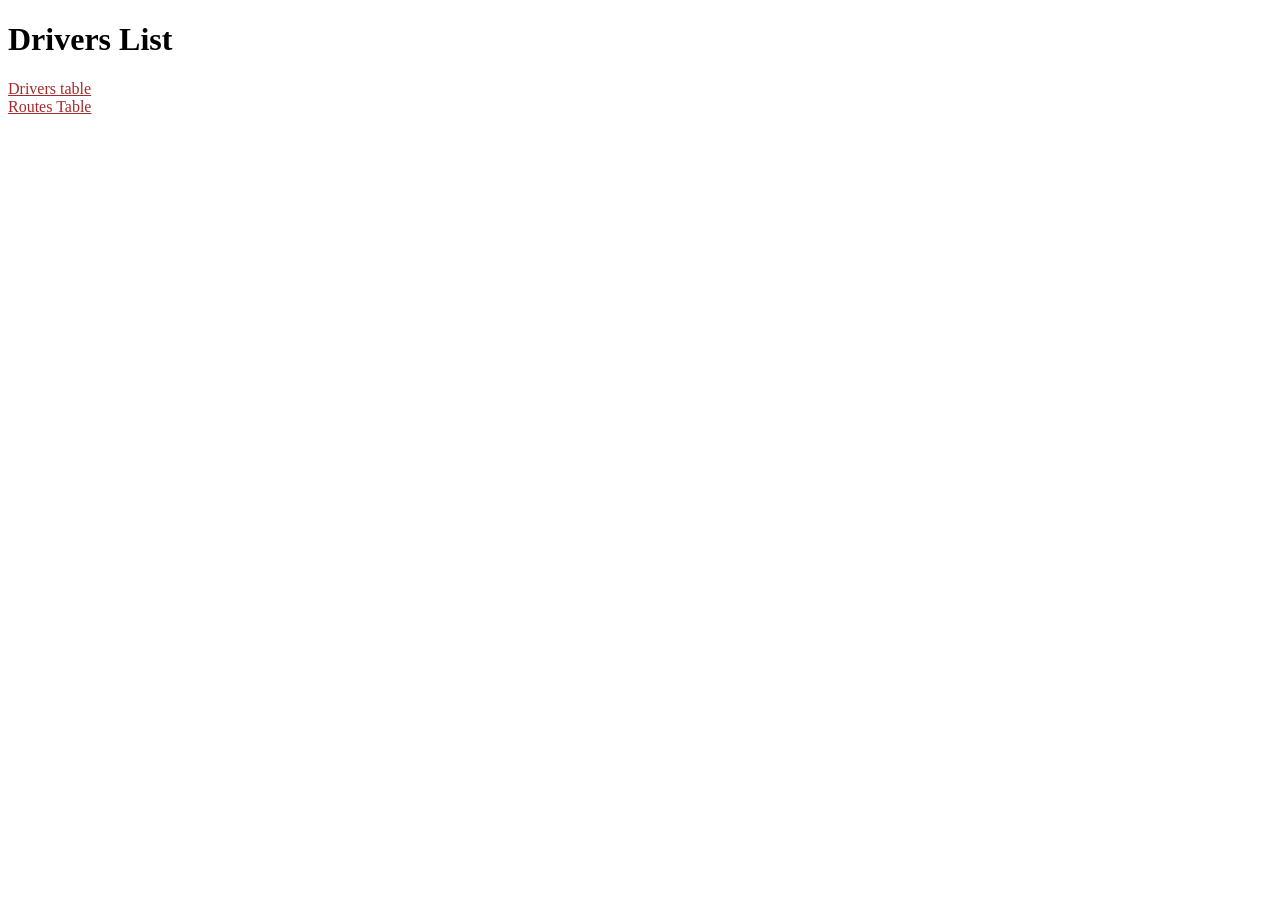
==== src/main/resources/static/index.html @ 3c4a4927 "web" ====
<!doctype html>
<html lang="en">
<head>
    <meta charset="UTF-8">
    <meta name="viewport"
          content="width=device-width, user-scalable=no, initial-scale=1.0, maximum-scale=1.0, minimum-scale=1.0">
    <meta http-equiv="X-UA-Compatible" content="ie=edge">
    <title>Drivers List</title>
</head>
<body>
<h1> Drivers List</h1>
<!--<a href="/api/drivers/get/all">Rest API Drivers</a><br>-->
<a href="/web/drivers/get/all" style="color: brown">Drivers table</a><br>
<!--<a href="/api/routes/get/all/" style="color: brown">Rest API Routes</a><br>-->
<a href="/web/routes/get/all" style="color: brown">Routes Table</a><br>
</body>
</html>
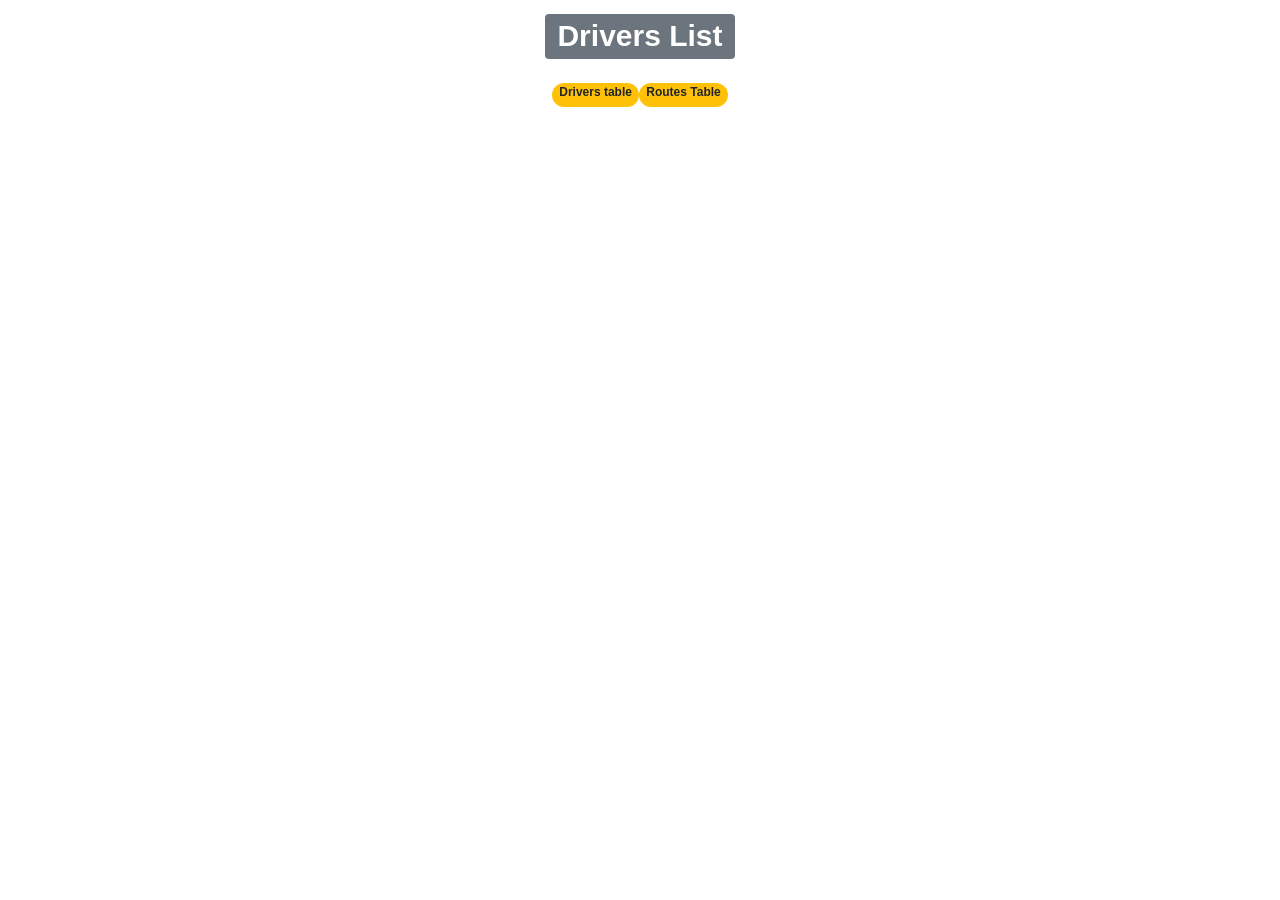
==== commit d2df16b5: "index" ====
--- a/src/main/resources/static/index.html
+++ b/src/main/resources/static/index.html
@@ -1,6 +1,11 @@
 <!doctype html>
 <html lang="en">
 <head>
+    <link rel="stylesheet" href="https://cdn.jsdelivr.net/npm/bootstrap@4.5.3/dist/css/bootstrap.min.css"
+          integrity="sha384-TX8t27EcRE3e/ihU7zmQxVncDAy5uIKz4rEkgIXeMed4M0jlfIDPvg6uqKI2xXr2"
+          crossorigin="anonymous">
+    <script src="https://code.jquery.com/jquery-3.5.1.slim.min.js" integrity="sha384-DfXdz2htPH0lsSSs5nCTpuj/zy4C+OGpamoFVy38MVBnE+IbbVYUew+OrCXaRkfj" crossorigin="anonymous"></script>
+    <script src="https://cdn.jsdelivr.net/npm/bootstrap@4.5.3/dist/js/bootstrap.bundle.min.js" integrity="sha384-ho+j7jyWK8fNQe+A12Hb8AhRq26LrZ/JpcUGGOn+Y7RsweNrtN/tE3MoK7ZeZDyx" crossorigin="anonymous"></script>
     <meta charset="UTF-8">
     <meta name="viewport"
           content="width=device-width, user-scalable=no, initial-scale=1.0, maximum-scale=1.0, minimum-scale=1.0">
@@ -8,10 +13,17 @@
     <title>Drivers List</title>
 </head>
 <body>
-<h1> Drivers List</h1>
+<!--<div class="container-max-width">
+<div style="background-image: url(https://vinautotruck.com.ua/images/slider_2.jpg)"></div>-->
+
+<div class="d-flex justify-content-center  p-2 bd-highlight">
+<h1> <span class="badge badge-secondary">Drivers List</span></h1></div>
 <!--<a href="/api/drivers/get/all">Rest API Drivers</a><br>-->
-<a href="/web/drivers/get/all" style="color: brown">Drivers table</a><br>
+    <div class="d-flex justify-content-center  p-2 bd-highlight">
+<a href="/web/drivers/get/all" class="badge badge-pill badge-warning" >Drivers table</a><br>
 <!--<a href="/api/routes/get/all/" style="color: brown">Rest API Routes</a><br>-->
-<a href="/web/routes/get/all" style="color: brown">Routes Table</a><br>
+<a href="/web/routes/get/all" class="badge badge-pill badge-warning">Routes Table</a><br>
+    </div>
+<!--</div>-->
 </body>
 </html>
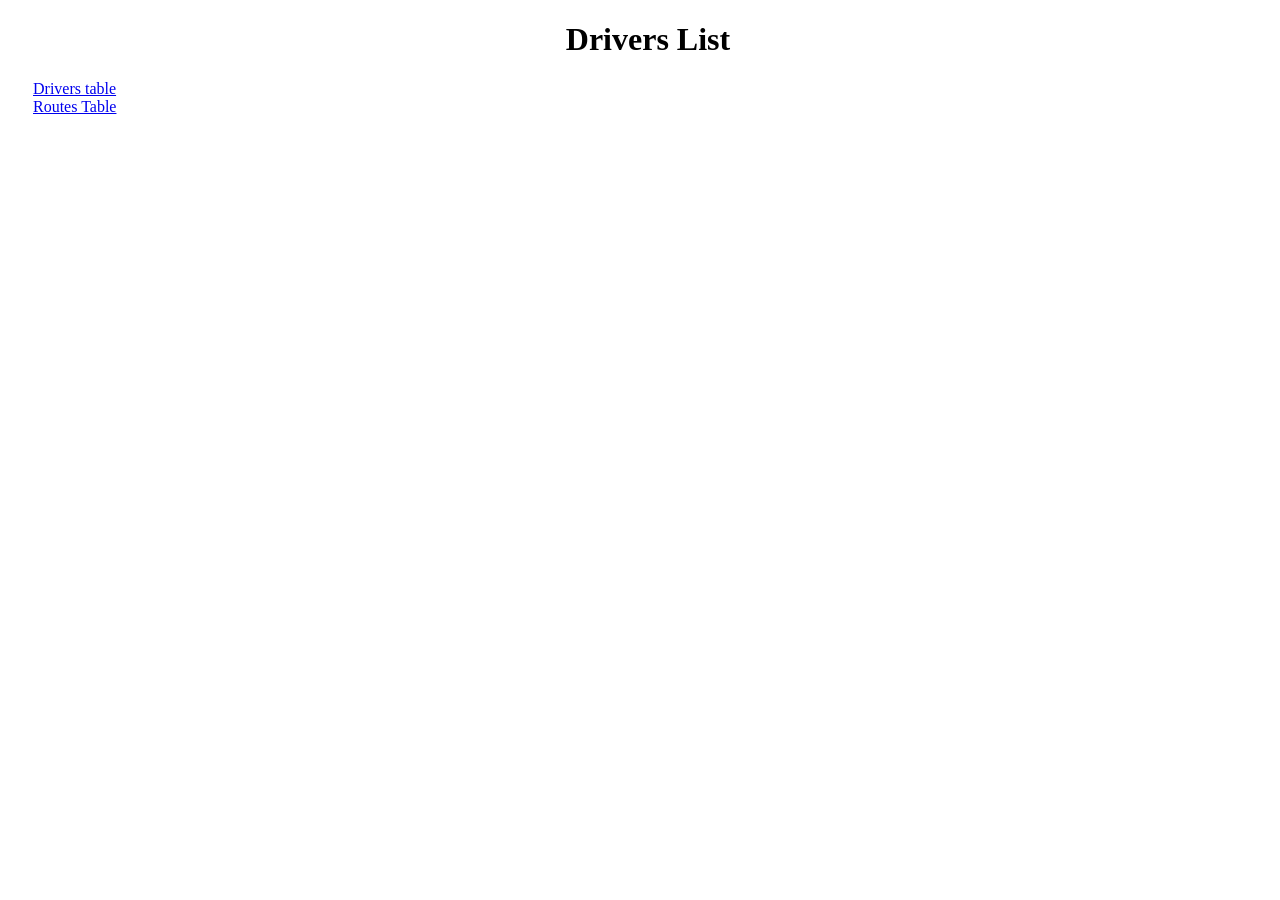
==== commit b3da8127: "title page" ====
--- a/src/main/resources/static/index.html
+++ b/src/main/resources/static/index.html
@@ -1,29 +1,22 @@
-<!doctype html>
+<!DOCTYPE html>
 <html lang="en">
 <head>
-    <link rel="stylesheet" href="https://cdn.jsdelivr.net/npm/bootstrap@4.5.3/dist/css/bootstrap.min.css"
-          integrity="sha384-TX8t27EcRE3e/ihU7zmQxVncDAy5uIKz4rEkgIXeMed4M0jlfIDPvg6uqKI2xXr2"
-          crossorigin="anonymous">
-    <script src="https://code.jquery.com/jquery-3.5.1.slim.min.js" integrity="sha384-DfXdz2htPH0lsSSs5nCTpuj/zy4C+OGpamoFVy38MVBnE+IbbVYUew+OrCXaRkfj" crossorigin="anonymous"></script>
-    <script src="https://cdn.jsdelivr.net/npm/bootstrap@4.5.3/dist/js/bootstrap.bundle.min.js" integrity="sha384-ho+j7jyWK8fNQe+A12Hb8AhRq26LrZ/JpcUGGOn+Y7RsweNrtN/tE3MoK7ZeZDyx" crossorigin="anonymous"></script>
+    <link rel="stylesheet" type="text/css" href="style/style.css">
     <meta charset="UTF-8">
     <meta name="viewport"
           content="width=device-width, user-scalable=no, initial-scale=1.0, maximum-scale=1.0, minimum-scale=1.0">
     <meta http-equiv="X-UA-Compatible" content="ie=edge">
-    <title>Drivers List</title>
+    <title>Title</title>
 </head>
+<div class="container">
 <body>
-<!--<div class="container-max-width">
-<div style="background-image: url(https://vinautotruck.com.ua/images/slider_2.jpg)"></div>-->
 
-<div class="d-flex justify-content-center  p-2 bd-highlight">
-<h1> <span class="badge badge-secondary">Drivers List</span></h1></div>
-<!--<a href="/api/drivers/get/all">Rest API Drivers</a><br>-->
-    <div class="d-flex justify-content-center  p-2 bd-highlight">
-<a href="/web/drivers/get/all" class="badge badge-pill badge-warning" >Drivers table</a><br>
-<!--<a href="/api/routes/get/all/" style="color: brown">Rest API Routes</a><br>-->
-<a href="/web/routes/get/all" class="badge badge-pill badge-warning">Routes Table</a><br>
-    </div>
-<!--</div>-->
+<div>
+<h1>Drivers List</h1></div>
+<div><a href="/web/drivers/get/all">Drivers table</a><br>
+    <a href="/web/routes/get/all">Routes Table</a><br>
+</div>
+
 </body>
+</div>
 </html>
--- a/src/main/resources/static/style/style.css
+++ b/src/main/resources/static/style/style.css
@@ -0,0 +1,23 @@
+{
+margin: 0;
+padding: 0;
+}
+.container {
+    max-width: 1230px;
+    max-height: 100%;
+    margin: 0 auto;
+    padding: 0 15px;
+
+}
+body{
+    height: 800px;
+    /*background-image: url("https://vinautotruck.com.ua/images/slider_2.jpg");*/
+    background-image: url("https://trello-attachments.s3.amazonaws.com/5faae74927786a3c4789febf/800x600/7294a13a39e97a6c26aeb28320e70431/47044.jpg");
+    width: 100%;
+    background-size: 100%;
+}
+
+h1
+{
+    text-align: center;
+}
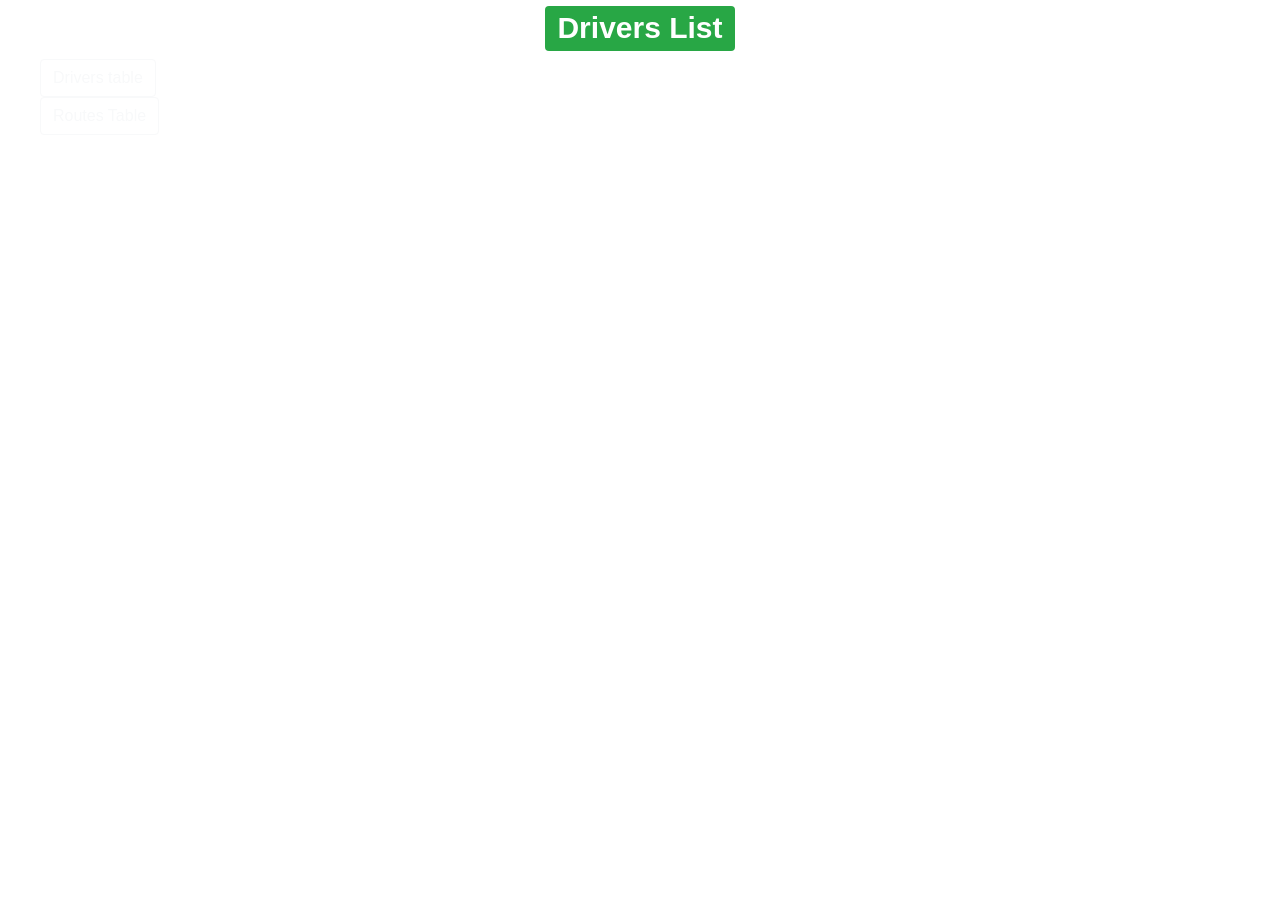
==== commit e652718a: "18.11" ====
--- a/src/main/resources/static/index.html
+++ b/src/main/resources/static/index.html
@@ -1,6 +1,10 @@
 <!DOCTYPE html>
 <html lang="en">
 <head>
+    <link rel="stylesheet" href="https://cdn.jsdelivr.net/npm/bootstrap@4.5.3/dist/css/bootstrap.min.css" integrity="sha384-TX8t27EcRE3e/ihU7zmQxVncDAy5uIKz4rEkgIXeMed4M0jlfIDPvg6uqKI2xXr2" crossorigin="anonymous">
+    <script src="https://code.jquery.com/jquery-3.5.1.slim.min.js" integrity="sha384-DfXdz2htPH0lsSSs5nCTpuj/zy4C+OGpamoFVy38MVBnE+IbbVYUew+OrCXaRkfj" crossorigin="anonymous"></script>
+    <script src="https://cdn.jsdelivr.net/npm/popper.js@1.16.1/dist/umd/popper.min.js" integrity="sha384-9/reFTGAW83EW2RDu2S0VKaIzap3H66lZH81PoYlFhbGU+6BZp6G7niu735Sk7lN" crossorigin="anonymous"></script>
+    <script src="https://cdn.jsdelivr.net/npm/bootstrap@4.5.3/dist/js/bootstrap.min.js" integrity="sha384-w1Q4orYjBQndcko6MimVbzY0tgp4pWB4lZ7lr30WKz0vr/aWKhXdBNmNb5D92v7s" crossorigin="anonymous"></script>
     <link rel="stylesheet" type="text/css" href="style/style.css">
     <meta charset="UTF-8">
     <meta name="viewport"
@@ -9,14 +13,14 @@
     <title>Title</title>
 </head>
 <div class="container">
-<body>
+    <body>
 
-<div>
-<h1>Drivers List</h1></div>
-<div><a href="/web/drivers/get/all">Drivers table</a><br>
-    <a href="/web/routes/get/all">Routes Table</a><br>
+    <div>
+        <h1><span class="badge badge-success">Drivers List</span></h1></div>
+    <div><a href="/web/drivers/get/all" class="btn btn-outline-light">Drivers table</a><br>
+        <a href="/web/routes/get/all"class="btn btn-outline-light">Routes Table</a><br>
+    </div>
+
+    </body>
 </div>
-
-</body>
-</div>
-</html>+</html>
--- a/src/main/resources/static/style/style.css
+++ b/src/main/resources/static/style/style.css
@@ -1,10 +1,10 @@
 {
-margin: 0;
-padding: 0;
+    margin: 0;
+    padding: 0;
 }
 .container {
     max-width: 1230px;
-    max-height: 100%;
+    max-height: 1200px;
     margin: 0 auto;
     padding: 0 15px;
 
@@ -12,12 +12,14 @@
 body{
     height: 800px;
     /*background-image: url("https://vinautotruck.com.ua/images/slider_2.jpg");*/
-    background-image: url("https://trello-attachments.s3.amazonaws.com/5faae74927786a3c4789febf/800x600/7294a13a39e97a6c26aeb28320e70431/47044.jpg");
-    width: 100%;
-    background-size: 100%;
+    /*background-image: url("https://trello-attachments.s3.amazonaws.com/5faae74927786a3c4789febf/800x600/7294a13a39e97a6c26aeb28320e70431/47044.jpg");
+    */background-image: url(/style/title.jpg);
+    /*width: 1230px;*/
+    background-size: 1385px auto;
 }
 
 h1
 {
+
     text-align: center;
 }
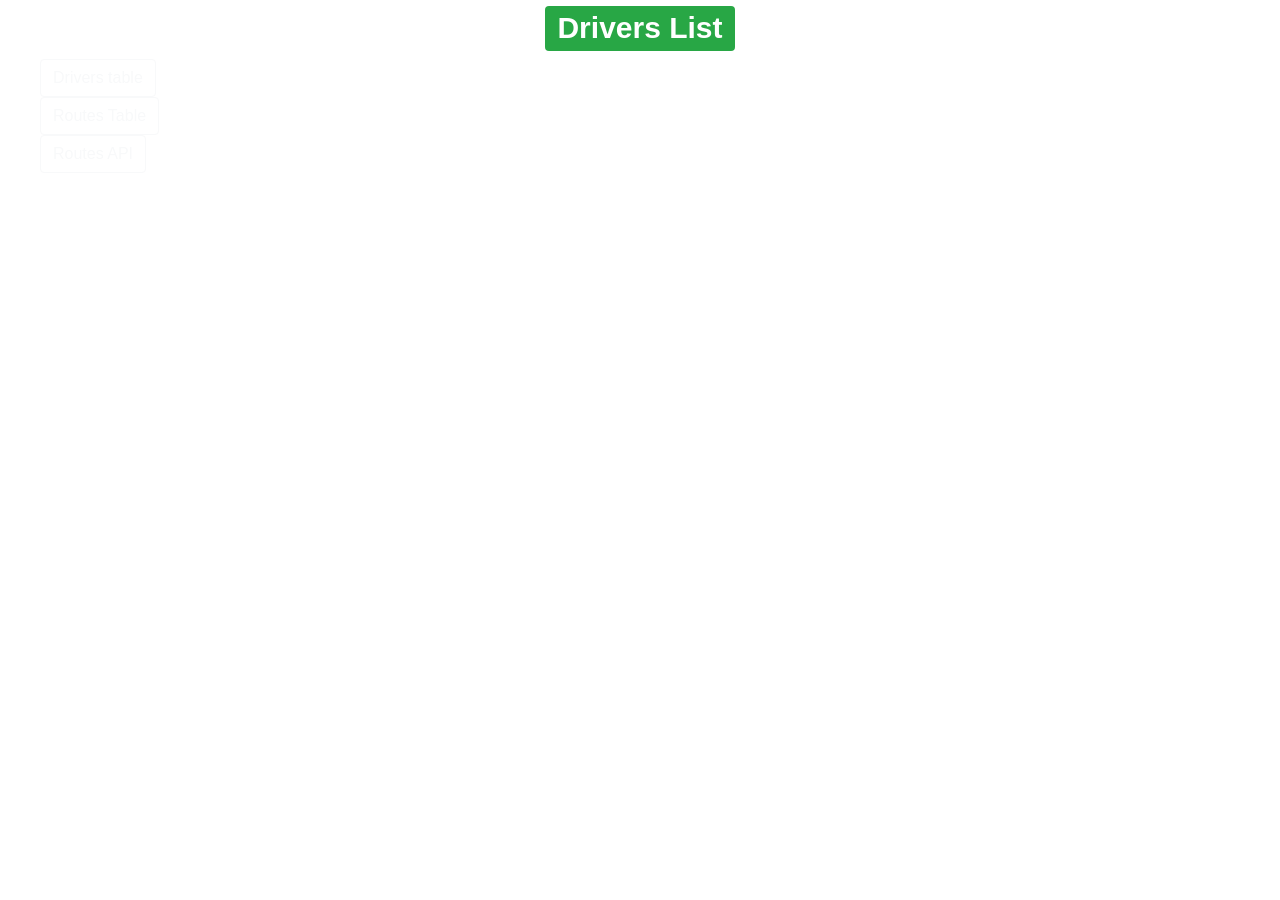
==== commit f54ad93f: "22.11 фон для девайсів" ====
--- a/src/main/resources/static/index.html
+++ b/src/main/resources/static/index.html
@@ -19,6 +19,7 @@
         <h1><span class="badge badge-success">Drivers List</span></h1></div>
     <div><a href="/web/drivers/get/all" class="btn btn-outline-light">Drivers table</a><br>
         <a href="/web/routes/get/all"class="btn btn-outline-light">Routes Table</a><br>
+        <a href="/api/record/get/all"class="btn btn-outline-light">Routes API</a><br>
     </div>
 
     </body>
--- a/src/main/resources/static/style/style.css
+++ b/src/main/resources/static/style/style.css
@@ -13,13 +13,28 @@
     height: 800px;
     /*background-image: url("https://vinautotruck.com.ua/images/slider_2.jpg");*/
     /*background-image: url("https://trello-attachments.s3.amazonaws.com/5faae74927786a3c4789febf/800x600/7294a13a39e97a6c26aeb28320e70431/47044.jpg");
-    */background-image: url(/style/title.jpg);
+    */background-image: url(/style/title.jpg) ;
     /*width: 1230px;*/
-    background-size: 1385px auto;
+    background-position: center;
+    background-attachment: fixed;
+    background-size: cover;
 }
 
 h1
 {
 
     text-align: center;
+}
+
+
+
+@media (max-width: 767px) {
+body{background-position: center}
+}
+@media (max-width: 992px) {
+    body{background-position: center}
+}
+@media (max-width: 1199px){
+    body{background-position: center}
+
 }
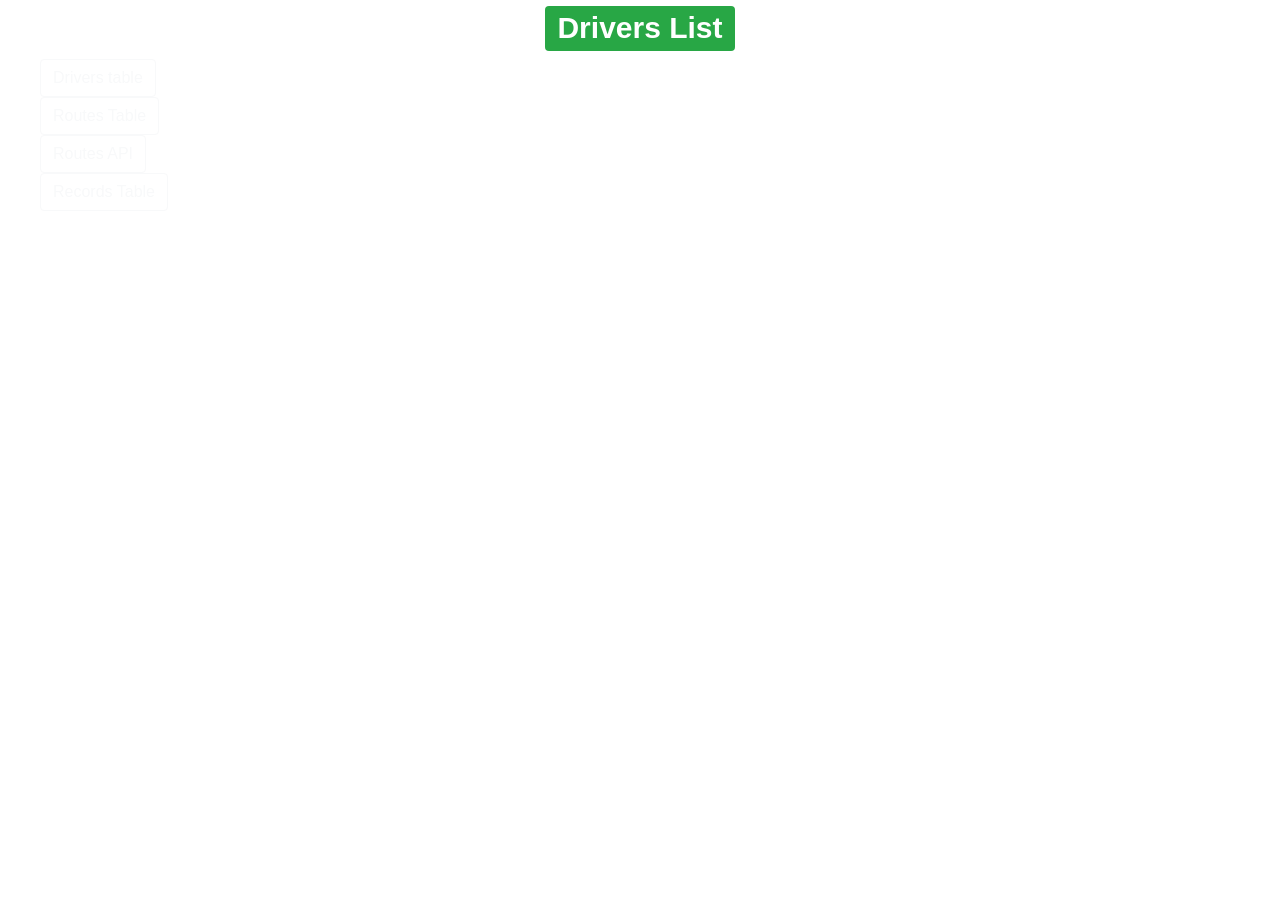
==== commit 41af1c59: "record" ====
--- a/src/main/resources/static/index.html
+++ b/src/main/resources/static/index.html
@@ -20,6 +20,7 @@
     <div><a href="/web/drivers/get/all" class="btn btn-outline-light">Drivers table</a><br>
         <a href="/web/routes/get/all"class="btn btn-outline-light">Routes Table</a><br>
         <a href="/api/record/get/all"class="btn btn-outline-light">Routes API</a><br>
+        <a href="/web/record/all"class="btn btn-outline-light">Records Table</a><br>
     </div>
 
     </body>
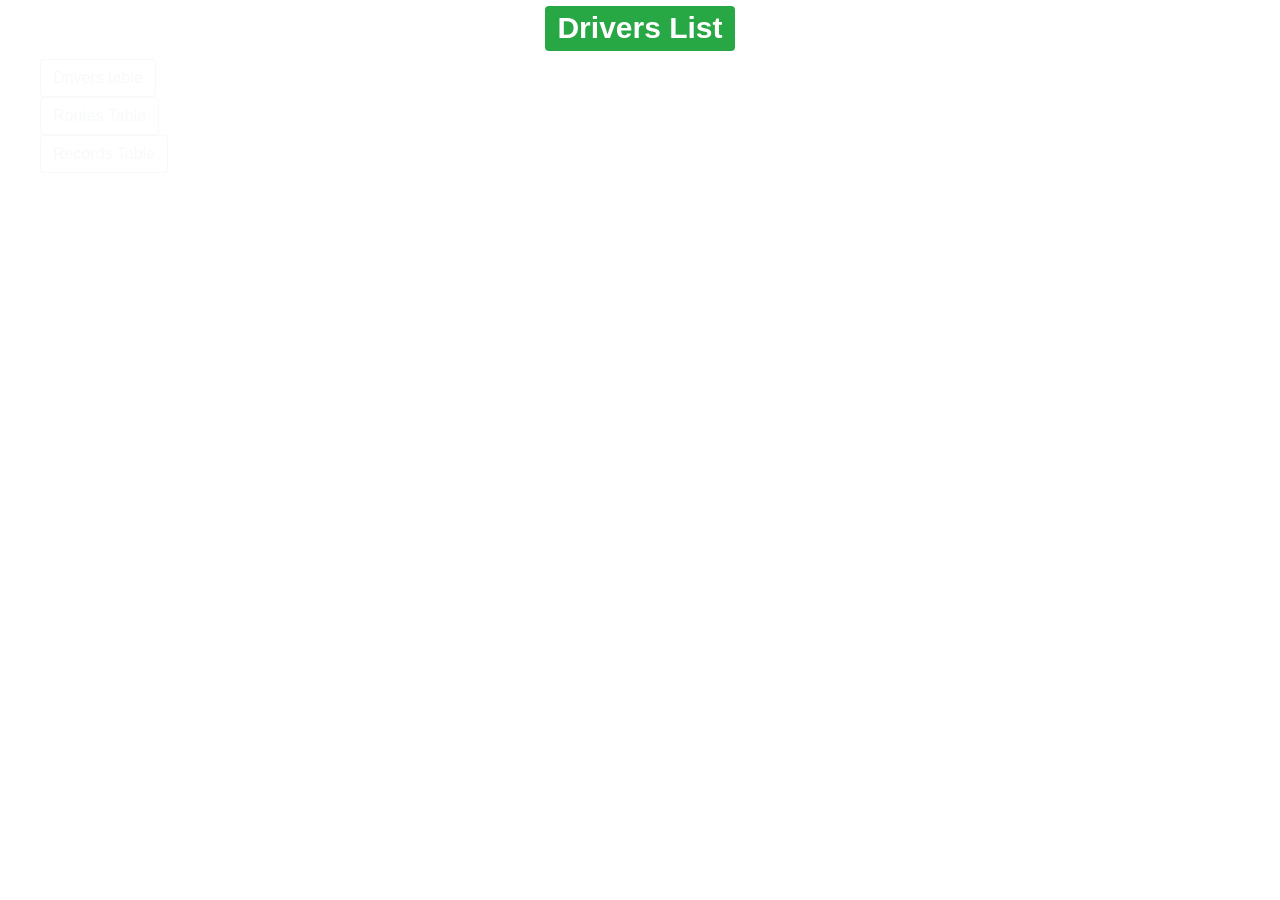
==== commit 27f874de: "exsempe13.12.2020" ====
--- a/src/main/resources/static/index.html
+++ b/src/main/resources/static/index.html
@@ -19,7 +19,7 @@
         <h1><span class="badge badge-success">Drivers List</span></h1></div>
     <div><a href="/web/drivers/get/all" class="btn btn-outline-light">Drivers table</a><br>
         <a href="/web/routes/get/all"class="btn btn-outline-light">Routes Table</a><br>
-        <a href="/api/record/get/all"class="btn btn-outline-light">Routes API</a><br>
+        <!--<a href="/api/record/get/all"class="btn btn-outline-light">Routes API</a><br>-->
         <a href="/web/record/all"class="btn btn-outline-light">Records Table</a><br>
     </div>
 
